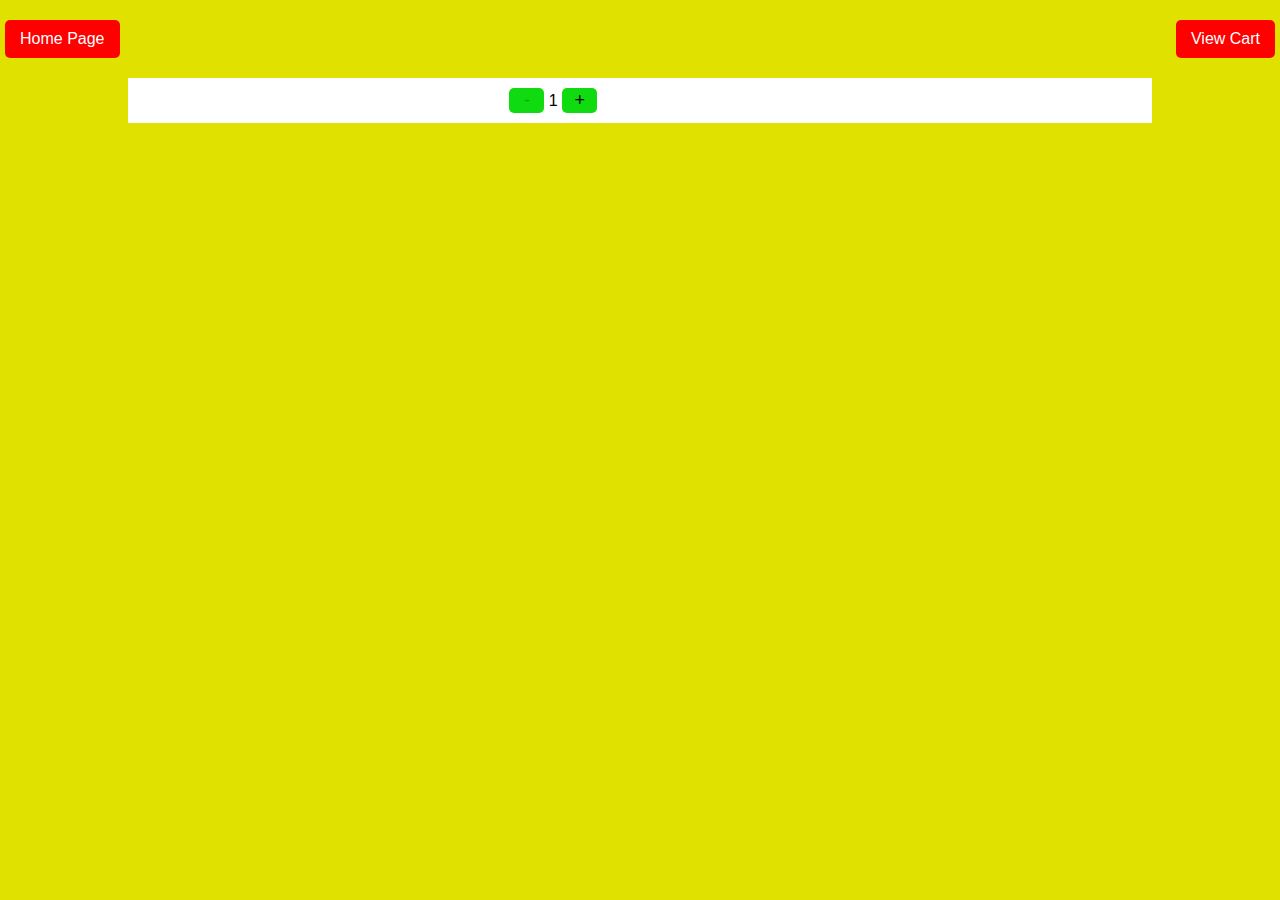
==== productdesc.html @ b6d6cd90 "review all file code" ====
<!DOCTYPE html>
<html lang="en">

<head>
    <meta charset="UTF-8">
    <meta name="viewport" content="width=device-width, initial-scale=1.0">
    <title>Document</title>
    <style>
        * {
            margin: 0;
            padding: 0;
            box-sizing: border-box;
            font-family: 'Lucida Sans', 'Lucida Sans Regular', 'Lucida Grande', 'Lucida Sans Unicode', Geneva, Verdana, sans-serif;
        }

        body {
            background-color: rgb(225, 225, 0);
        }

        .cartbtn {
            display: flex;
            justify-content: space-between;
            margin: 20px 0;
            padding: 0px 5px;
        }

        .cartbtn a {
            display: inline-block;
            background-color: rgb(255, 0, 0);
            border: none;
            padding: 10px 15px;
            color: white;
            border-radius: 5px;
            text-decoration: none;
        }

        #show-SingleProduct-Details {
            background-color: white;
            padding: 10px;
            width: 80%;
            margin: 20px auto;
            display: flex;
            flex-wrap: wrap;
            /* display: none; */
        }

        #image {
            width: 35%;
            display: flex;
            justify-content: center;
            align-items: center;
        }

        #image img {
            width: 100%;
        }

        #product-information {
            width: 65%;
            padding-left: 20px;
            display: flex;
            flex-direction: column;
            justify-content: space-between;
        }

        #product-information p {
            font-size: 14px;
        }

        #other-element{
            display: flex;
            justify-content: space-between;
            align-items:baseline;
        }

        #other-element #decrease,#increase{
            background-color: rgb(16, 219, 16);
            border-radius: 5px;
            border: none;
            font-size: 18px;
            width: 35px;
            height: 25px;
        }

        #product-information  button.add-cart{
            display: block;
            width: 85px;
            height: 35px;
            border-radius: 5px;
            border: none;
            background-color: rgb(16, 219, 16);
            transition: all 0.5s ease;
            margin-top: 10px;
        }

        #product-information button.add-cart:hover {
            background-color: rgb(0, 251, 0);
        }

        @media screen and (max-width:768px) {
            .cartbtn a {
                padding: 8px 13px;
            }

            #show-SingleProduct-Details {
                flex-direction: column;
                flex-wrap: nowrap;
            }

            #image,
            #product-information {
                width: 100%;
                padding: 0;
            }

            #image {
                display: block;
                margin: 0 auto;
            }

            #product-information h1 {
                font-size: 2.5vh;
            }

            #product-information h3 {
                font-size: 16px;
            }

            #product-information p {
                margin: 5px 0;
                font-size: 12px;
            }
        }

        @media screen and (min-width:769px) and (max-width:1099px) {
            #image {
                width: 50%;
            }

            #product-information {
                width: 50%;
            }
        }
    </style>
</head>

<body>
    <div class="cartbtn"><a href="index.html">Home Page</a><a href="card.html">View Cart</a></div>

    <div id="show-SingleProduct-Details">
        <div id="image"></div>
        <div id="product-information">
                <div id="heading"></div>
                <div id="price"></div>
                <div id="desc"></div>
                <div id="other-element">
                        <div id="quantity-box">
                            <button id="decrease">-</button>
                            <span id="quantity"></span>
                            <button id="increase">+</button>
                        </div>
                </div>
        </div>
    </div>
    

    <script src="./src/specificproduct.js" type="module"></script>
</body>

</html>
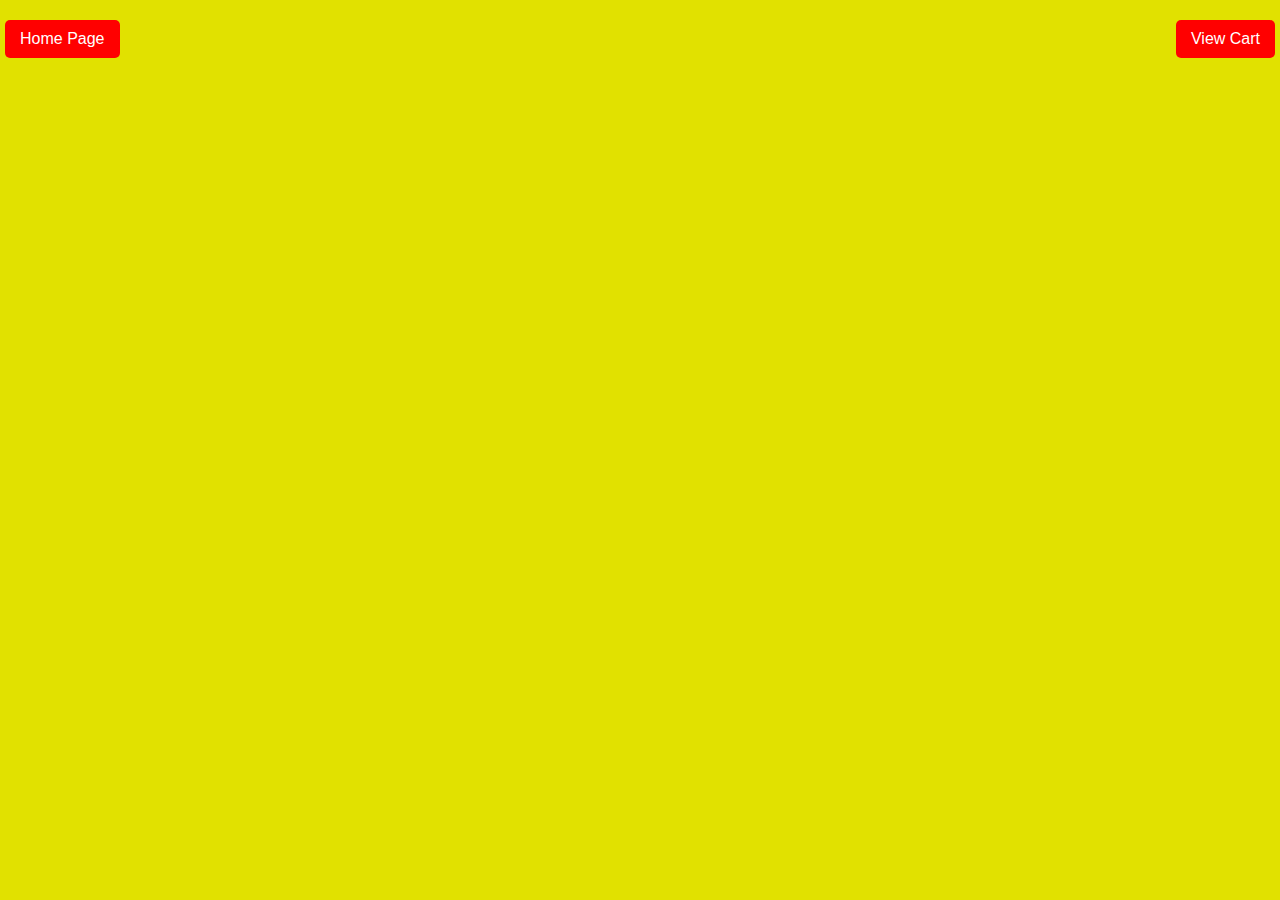
==== commit 92a60f24: "add new style" ====
--- a/productdesc.html
+++ b/productdesc.html
@@ -41,7 +41,7 @@
             margin: 20px auto;
             display: flex;
             flex-wrap: wrap;
-            /* display: none; */
+            visibility: hidden;
         }
 
         #image {
